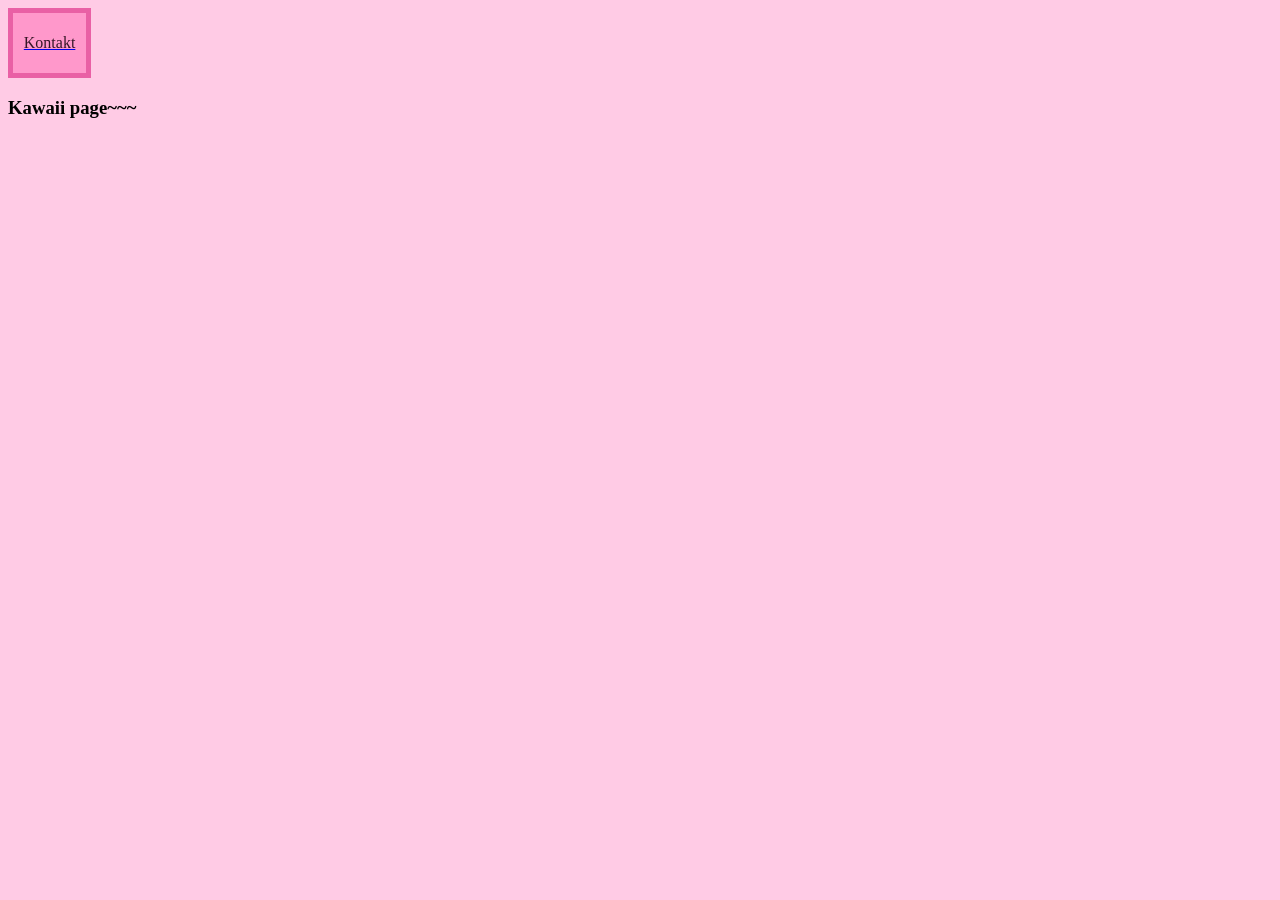
==== index.html @ 821cd7b1 "Fix closing tag for h3 element in index.html" ====
<!DOCTYPE html>
<html lang="pl">
  
<head>
<meta charset="UTF-8">
<title>Main page</title>
<link rel="stylesheet" href="style.css">
</head>
  
<body>
<a href="kontakt.html">
  <footer>
    <p>Kontakt</p>
  </footer>
</a>

  <h3><prep>Kawaii page~~~</prep></h3>
</body>
  
</html>
---- style.css ----
body {
    background-color: #ffcbe5;
}

footer {
    color: #361626;
    background-color: #ff98cb;
    width: 5%;
    height: auto;
    border: 5px solid #e960a5;
    padding: 5px;
    text-align: center;
}
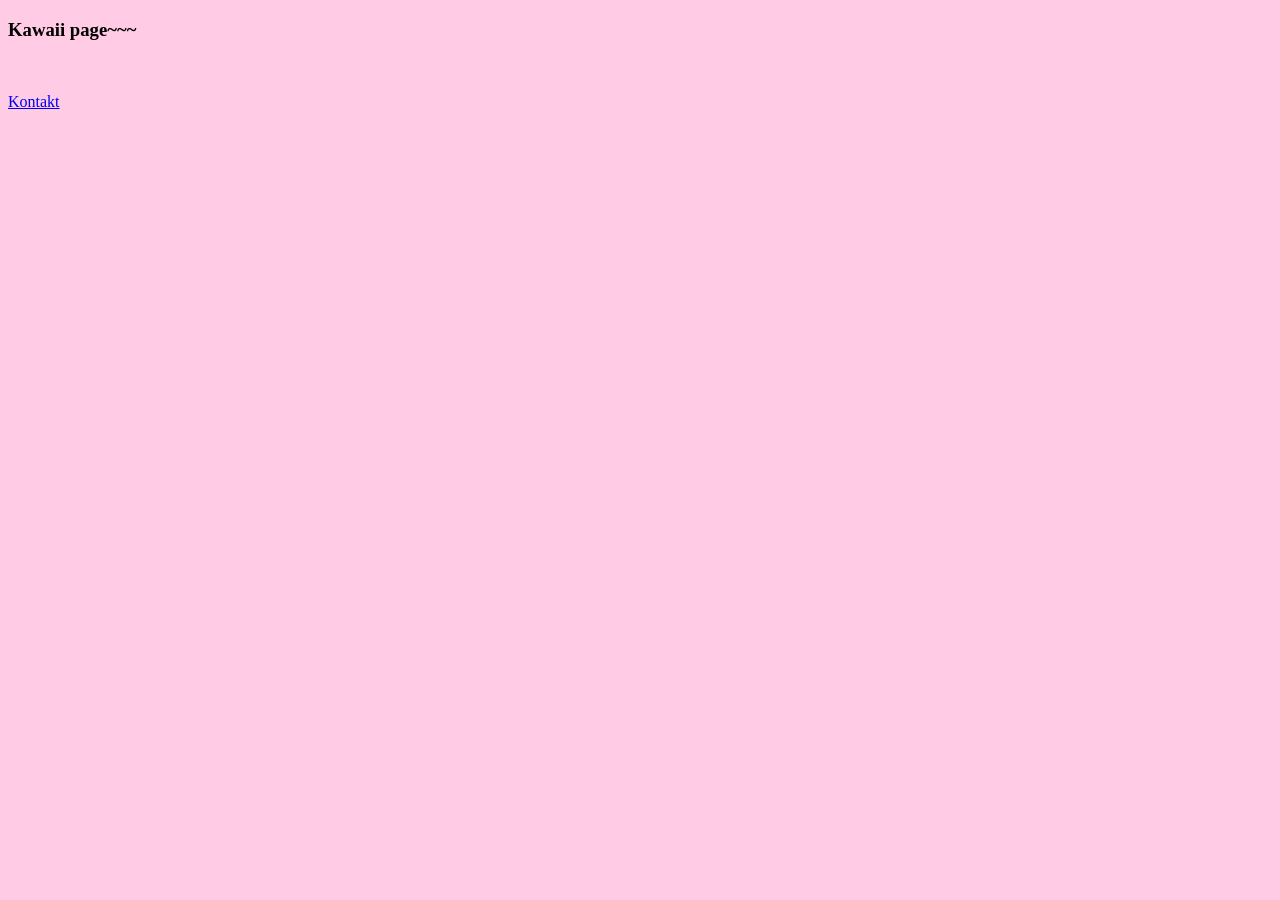
==== commit 5e4743e1: "Refactor footer link into navigation section" ====
--- a/index.html
+++ b/index.html
@@ -8,13 +8,12 @@
 </head>
   
 <body>
-<a href="kontakt.html">
-  <footer>
-    <p>Kontakt</p>
-  </footer>
-</a>
 
   <h3><prep>Kawaii page~~~</prep></h3>
+  <br>
+  <nav>
+   <a href="kontakt.html"><p>Kontakt</p></a>
+</nav>
 </body>
   
 </html>
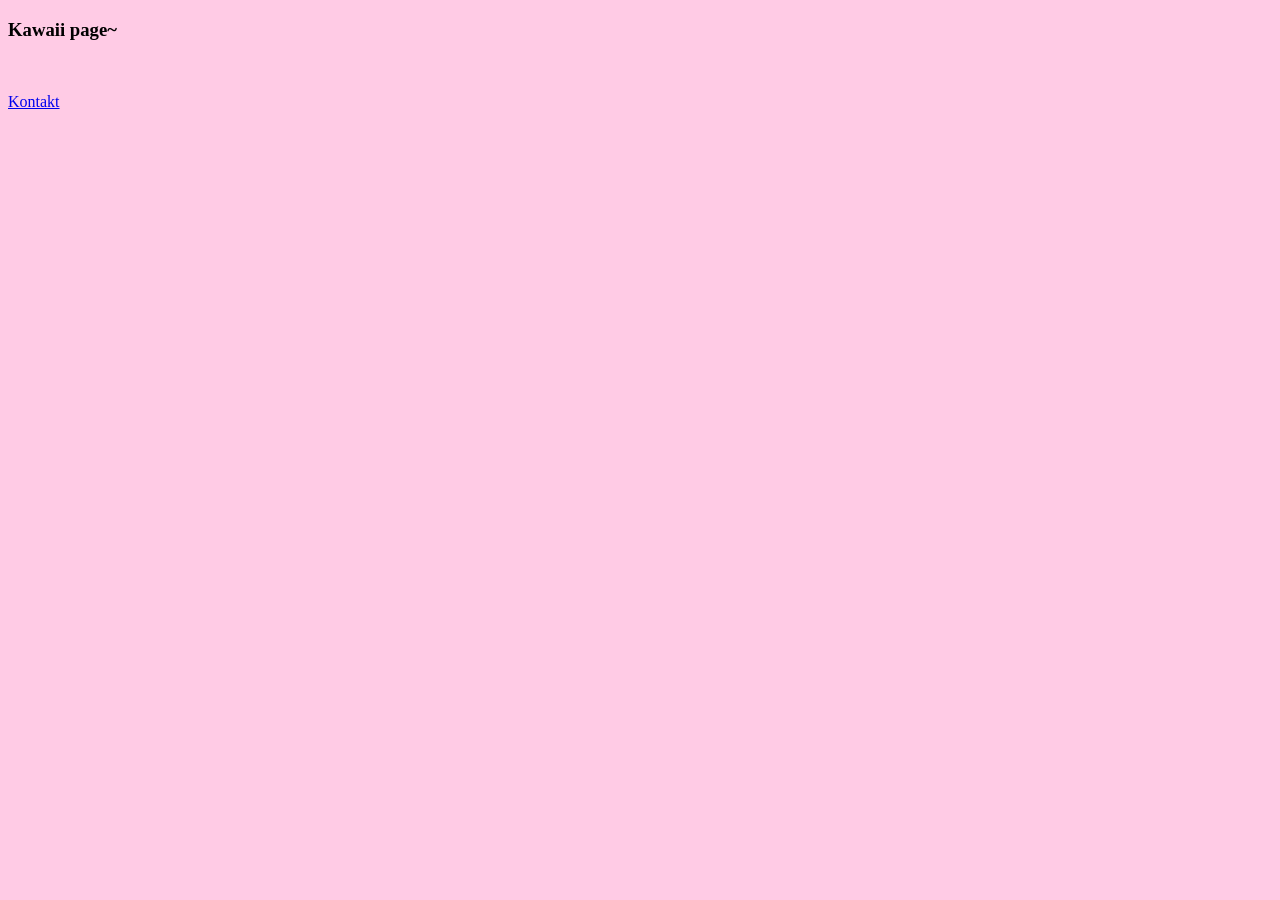
==== commit d6466ce0: "Update heading text in index.html" ====
--- a/index.html
+++ b/index.html
@@ -9,7 +9,7 @@
   
 <body>
 
-  <h3><prep>Kawaii page~~~</prep></h3>
+  <h3><prep>Kawaii page~</prep></h3>
   <br>
   <nav>
    <a href="kontakt.html"><p>Kontakt</p></a>
--- a/style.css
+++ b/style.css
@@ -5,7 +5,7 @@
 footer {
     color: #361626;
     background-color: #ff98cb;
-    width: 5%;
+    width: auto;
     height: auto;
     border: 5px solid #e960a5;
     padding: 5px;
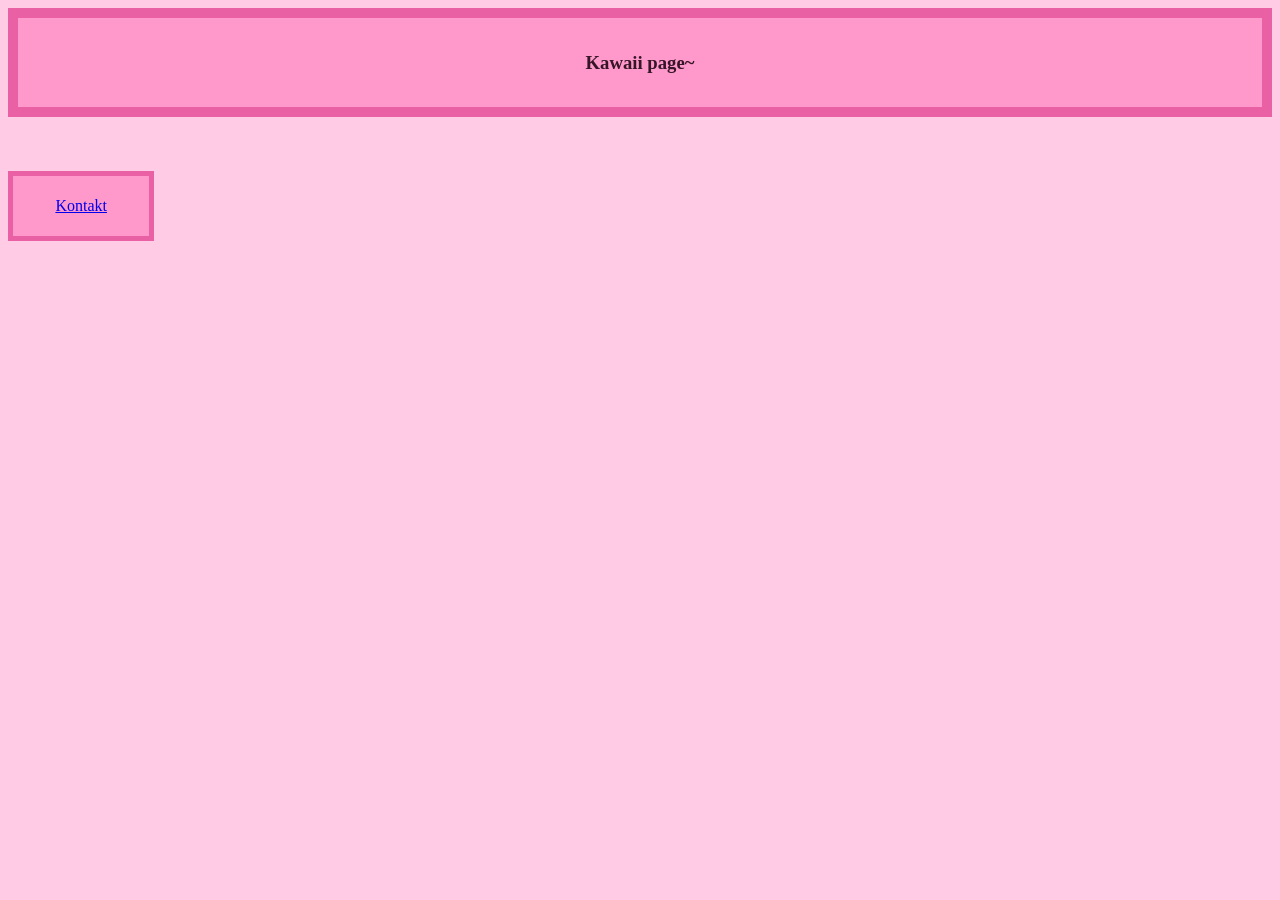
==== commit 6adc8943: "Add main section to index.html" ====
--- a/index.html
+++ b/index.html
@@ -8,8 +8,11 @@
 </head>
   
 <body>
-
+<main>
   <h3><prep>Kawaii page~</prep></h3>
+  </main>
+  <br>
+  <br>
   <br>
   <nav>
    <a href="kontakt.html"><p>Kontakt</p></a>
--- a/style.css
+++ b/style.css
@@ -2,12 +2,22 @@
     background-color: #ffcbe5;
 }
 
-footer {
+nav {
     color: #361626;
     background-color: #ff98cb;
-    width: auto;
+    width: 10%;
     height: auto;
     border: 5px solid #e960a5;
     padding: 5px;
     text-align: center;
 }
+
+main {
+    color: #361626;
+    background-color: #ff98cb;
+    width: auto;
+    height: auto;
+    border: 10px solid #e960a5;
+    padding: 15px;
+    text-align: center;
+}
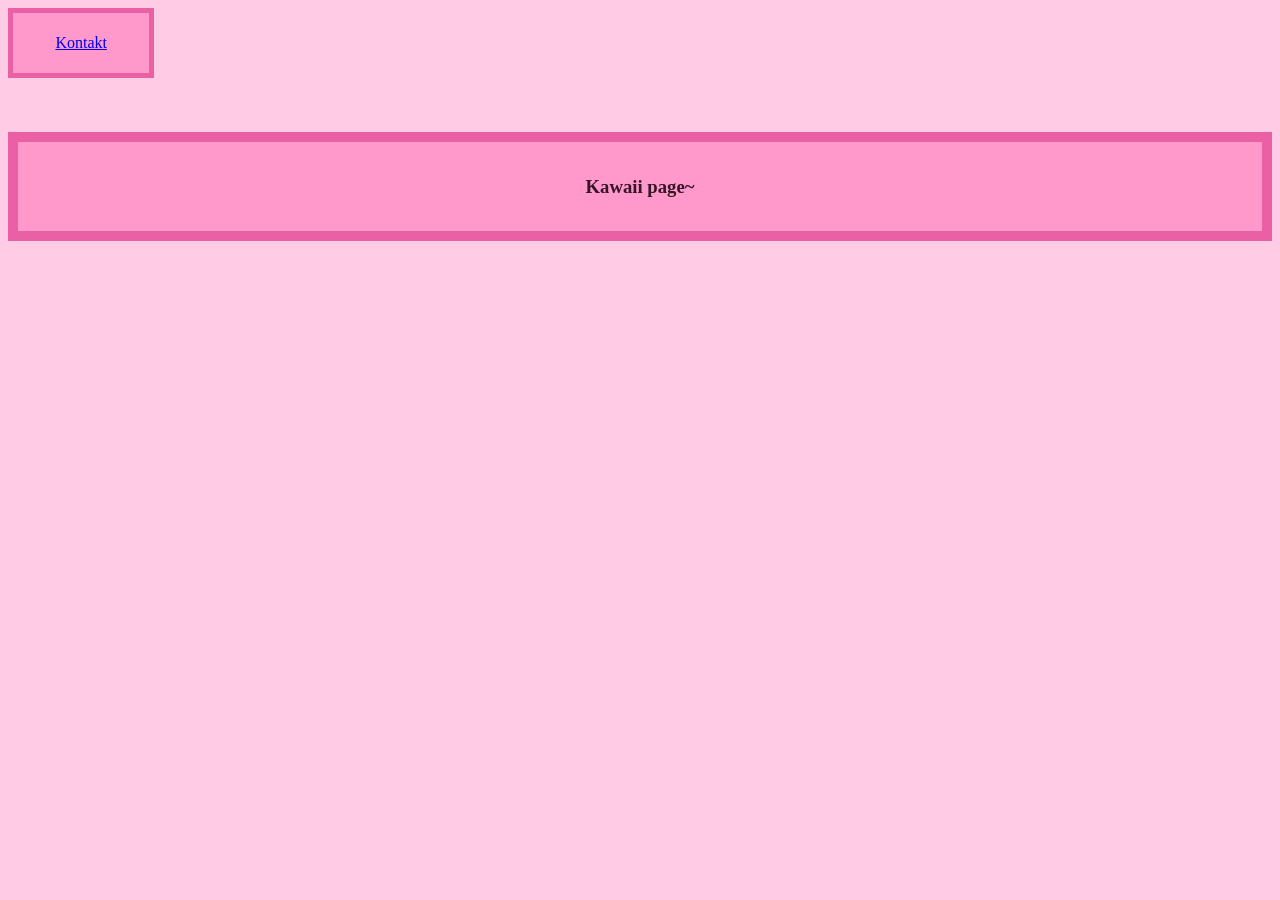
==== commit 8385b568: "Reorganize main section in index.html" ====
--- a/index.html
+++ b/index.html
@@ -8,15 +8,15 @@
 </head>
   
 <body>
-<main>
-  <h3><prep>Kawaii page~</prep></h3>
-  </main>
+  <nav>
+   <a href="kontakt.html"><p>Kontakt</p></a>
+</nav>
   <br>
   <br>
   <br>
-  <nav>
-   <a href="kontakt.html"><p>Kontakt</p></a>
-</nav>
+  <main>
+  <h3><prep>Kawaii page~</prep></h3>
+  </main>
 </body>
   
 </html>
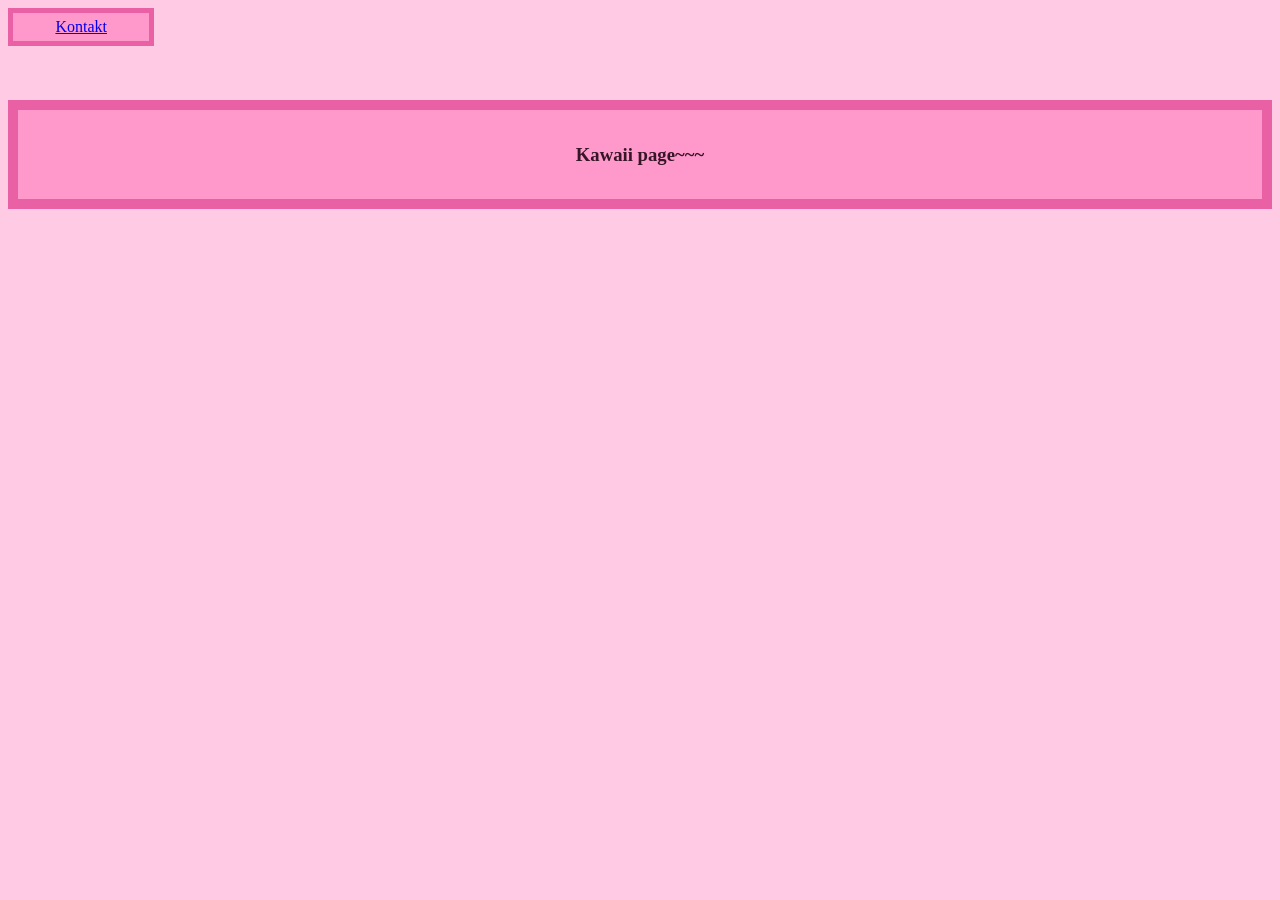
==== commit eaf13499: "Update navigation link and heading text" ====
--- a/index.html
+++ b/index.html
@@ -9,13 +9,13 @@
   
 <body>
   <nav>
-   <a href="kontakt.html"><p>Kontakt</p></a>
+   <a href="kontakt.html">Kontakt</a>
 </nav>
   <br>
   <br>
   <br>
-  <main>
-  <h3><prep>Kawaii page~</prep></h3>
+<main>
+  <h3>Kawaii page~~~</h3>
   </main>
 </body>
   
--- a/style.css
+++ b/style.css
@@ -1,5 +1,5 @@
 body {
-    background-color: #ffcbe5;
+    background-color: #ffcbe4;
 }
 
 nav {
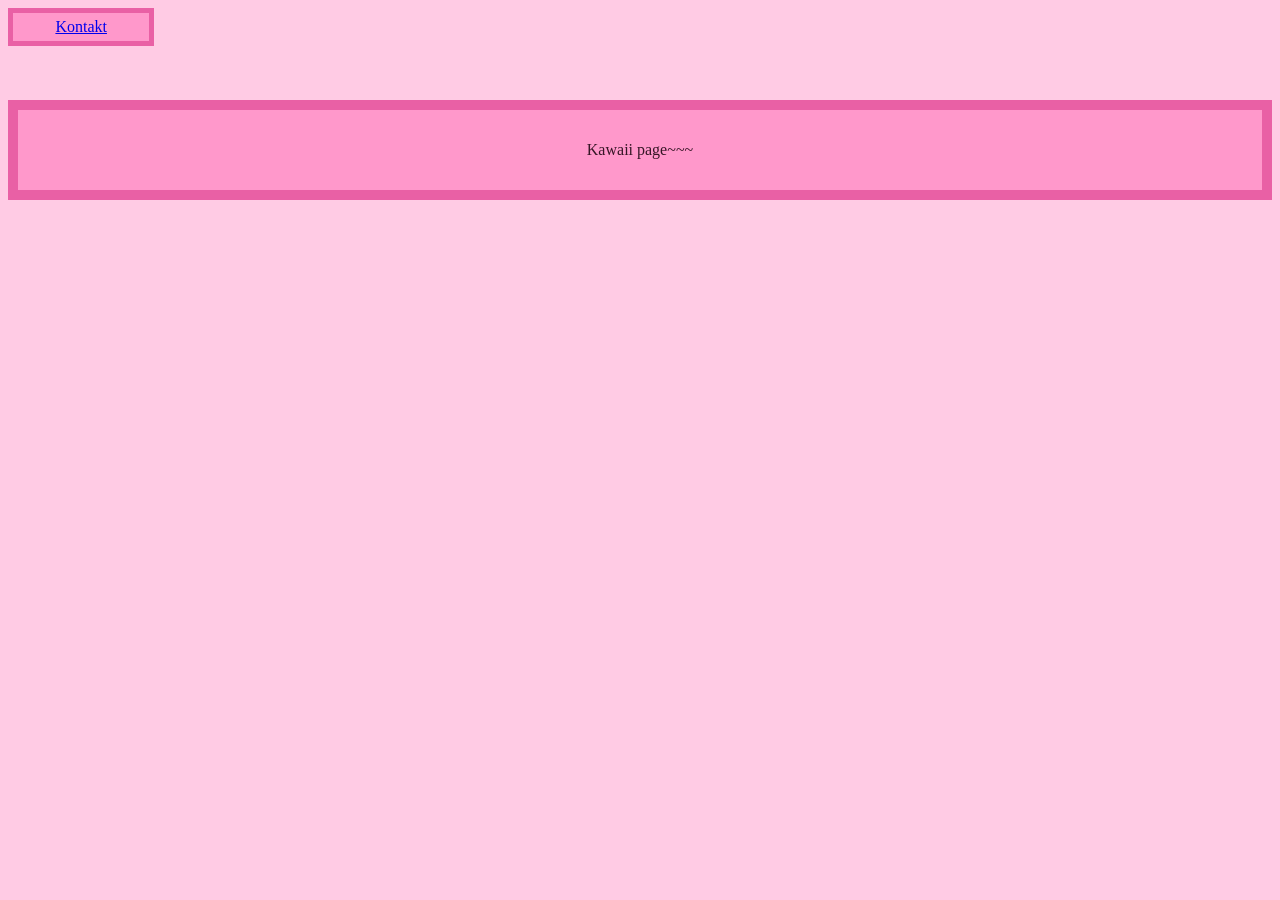
==== commit 0373901b: "Replace h3 tag with p tag in index.html" ====
--- a/index.html
+++ b/index.html
@@ -15,7 +15,7 @@
   <br>
   <br>
 <main>
-  <h3>Kawaii page~~~</h3>
+  <p>Kawaii page~~~</p>
   </main>
 </body>
   
